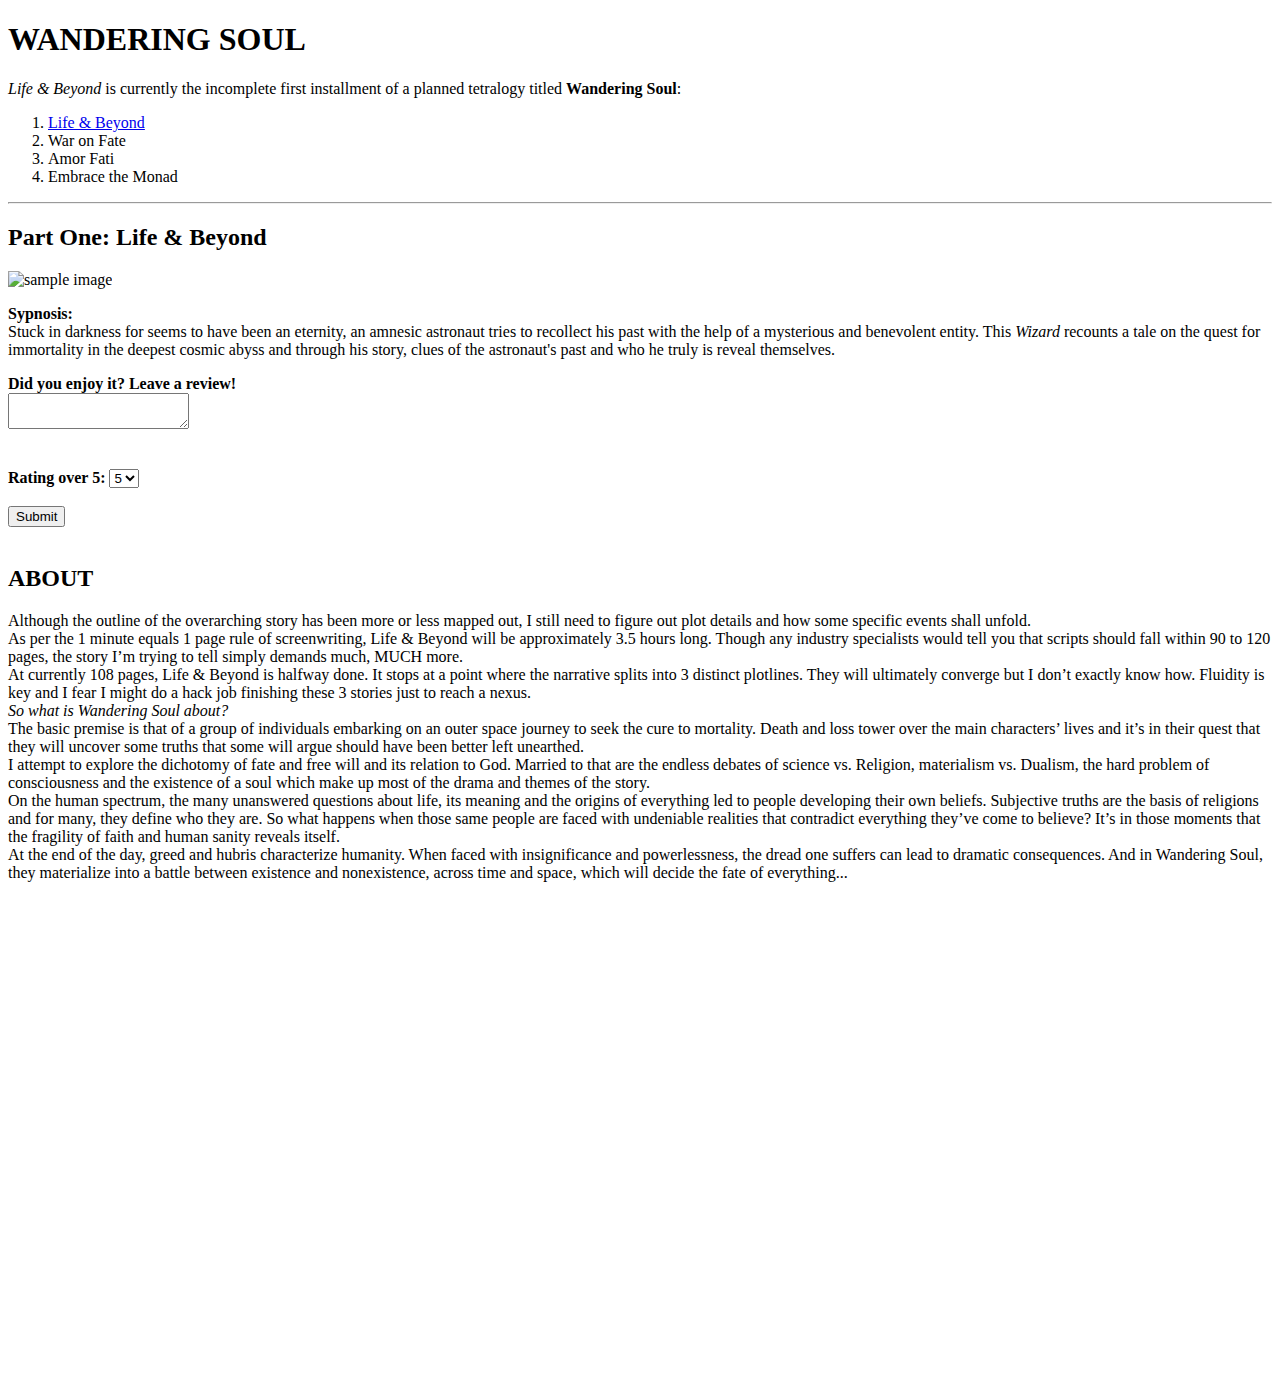
==== index.html @ 0459af6e "Add files via upload" ====
<!DOCTYPE html>
<html>
<head>
	<title>Wandering Soul</title>
</head>
<body>
	<header id="main-header">
		<h1>WANDERING SOUL</h1>
	</header>

	<p><em>Life & Beyond</em> is currently the incomplete first installment of a planned tetralogy titled <strong>Wandering Soul</strong>:</p>

	<ol>
		<li><a href="https://drive.google.com/file/d/1RrcoPFqBOtvJAfFocaWmil6a1Fv1a7iR/view?usp=sharing" target="_blank">Life & Beyond</a></li>
		<li>War on Fate</li>
		<li>Amor Fati</li>
		<li>Embrace the Monad</li>
	</ol>

	<hr>

	<header id="header2">
		<h2>Part One: Life & Beyond</h2>
	</header>

	<div id="poster">
		<img src= "Images/Poster.png" alt="sample image" width="200">
	</div>

	<p><strong>Sypnosis:</strong><br>Stuck in darkness for seems to have been an eternity, an amnesic astronaut tries to recollect his past with the help of a mysterious and benevolent entity. This <em>Wizard</em> recounts a tale on the quest for immortality in the deepest cosmic abyss and through his story, clues of the astronaut's past and who he truly is reveal themselves.</p> 

	<form action="process.php" method="POST">
		<div>
			<label><strong>Did you enjoy it? Leave a review!</strong></label>
			<br>
			<textarea name="Review"></textarea>
		</div>
		<br>
		<br>
		<div>
			<label><strong>Rating over 5:</strong></label>
			<select name="Rating">
				<option value="5">5</option>
				<option value="3">4</option>
				<option value="3">3</option>
				<option value="2">2</option>
				<option value="1">1</option>
			</select>
		</div>
		<br>
		<input type="Submit" name="Submit" value="Submit">
	</form>

	<br>

	<h2>ABOUT</h2>
	<p>Although the outline of the overarching story has been more or less mapped out, I still need to figure out plot details and how some specific events shall unfold. <br> As per the 1 minute equals 1 page rule of screenwriting, Life & Beyond will be approximately 3.5 hours long. Though any industry specialists would tell you that scripts should fall within 90 to 120 pages, the story I’m trying to tell simply demands much, MUCH more.<br>At currently 108 pages, Life & Beyond is halfway done. It stops at a point where the narrative splits into 3 distinct plotlines. They will ultimately converge but I don’t exactly know how. Fluidity is key and I fear I might do a hack job finishing these 3 stories just to reach a nexus. <br> <em>So what is Wandering Soul about?</em><br>The basic premise is that of a group of individuals embarking on an outer space journey to seek the cure to mortality. Death and loss tower over the main characters’ lives and it’s in their quest that they will uncover some truths that some will argue should have been better left unearthed.<br> I attempt to explore the dichotomy of fate and free will and its relation to God. Married to that are the endless debates of science vs. Religion, materialism vs. Dualism, the hard problem of consciousness and the existence of a soul which make up most of the drama and themes of the story. <br> On the human spectrum, the many unanswered questions about life, its meaning and the origins of everything led to people developing their own beliefs. Subjective truths are the basis of religions and for many, they define who they are. So what happens when those same people are faced with undeniable realities that contradict everything they’ve come to believe? It’s in those moments that the fragility of faith and human sanity reveals itself.<br>At the end of the day, greed and hubris characterize humanity. When faced with insignificance and powerlessness, the dread one suffers can lead to dramatic consequences. And in Wandering Soul, they materialize into a battle between existence and nonexistence, across time and space, which will decide the fate of everything...</p>

	<div style="margin-top:500px"></div>

</body>
</html>
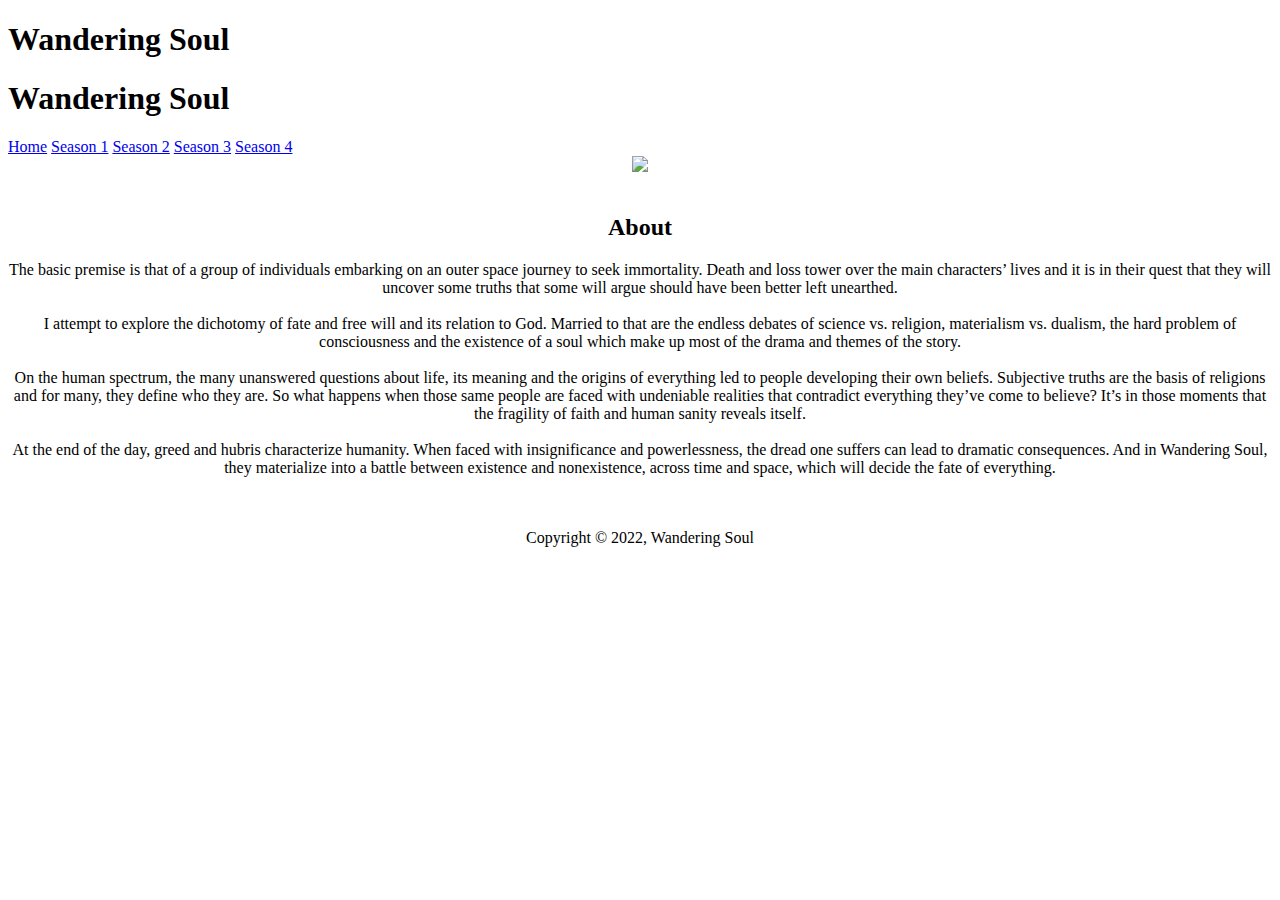
==== commit 693e97f9: "Update index.html" ====
--- a/index.html
+++ b/index.html
@@ -1,63 +1,62 @@
 <!DOCTYPE html>
-<html>
+<html lang="en">
 <head>
+	<link rel="stylesheet" href="style.css">
 	<title>Wandering Soul</title>
 </head>
+
 <body>
-	<header id="main-header">
-		<h1>WANDERING SOUL</h1>
-	</header>
-
-	<p><em>Life & Beyond</em> is currently the incomplete first installment of a planned tetralogy titled <strong>Wandering Soul</strong>:</p>
-
-	<ol>
-		<li><a href="https://drive.google.com/file/d/1RrcoPFqBOtvJAfFocaWmil6a1Fv1a7iR/view?usp=sharing" target="_blank">Life & Beyond</a></li>
-		<li>War on Fate</li>
-		<li>Amor Fati</li>
-		<li>Embrace the Monad</li>
-	</ol>
-
-	<hr>
-
-	<header id="header2">
-		<h2>Part One: Life & Beyond</h2>
-	</header>
-
-	<div id="poster">
-		<img src= "Images/Poster.png" alt="sample image" width="200">
+	<div class="intro2">
+		<h1 class = "logo-header2">
+			<span class="logo">Wandering</span> <span class="logo">Soul</span></h1>
 	</div>
 
-	<p><strong>Sypnosis:</strong><br>Stuck in darkness for seems to have been an eternity, an amnesic astronaut tries to recollect his past with the help of a mysterious and benevolent entity. This <em>Wizard</em> recounts a tale on the quest for immortality in the deepest cosmic abyss and through his story, clues of the astronaut's past and who he truly is reveal themselves.</p> 
+	<div class="intro">
+		<h1 class = "logo-header">Wandering Soul</h1>
+	</div>
 
-	<form action="process.php" method="POST">
-		<div>
-			<label><strong>Did you enjoy it? Leave a review!</strong></label>
-			<br>
-			<textarea name="Review"></textarea>
-		</div>
-		<br>
-		<br>
-		<div>
-			<label><strong>Rating over 5:</strong></label>
-			<select name="Rating">
-				<option value="5">5</option>
-				<option value="3">4</option>
-				<option value="3">3</option>
-				<option value="2">2</option>
-				<option value="1">1</option>
-			</select>
-		</div>
-		<br>
-		<input type="Submit" name="Submit" value="Submit">
-	</form>
+	<div class="topnav">
+	  <a class="active" href="../wandering soul website/index.html">Home</a>
+	  <a href="../wandering soul website/season1/season1.html">Season 1</a>
+	  <a href="../wandering soul website/season2.html">Season 2</a>
+	  <a href="../wandering soul website/season3.html">Season 3</a>
+	  <a href="../wandering soul website/season4.html">Season 4</a>
+	</div>
 
+	<center>
+	<div class = "image">
+		<img src = "images/poster.png" height="700">
+	</div>
+	</center>
+	
+	<br>
+	<center>
+	<div class = "text">
+	<div class = "about"><h2>About</h2></div>
+	<p1>The basic premise is that of a group of individuals embarking on an outer space journey to seek immortality. Death and loss tower over the main characters’ lives and it is in their quest that they will uncover some truths that some will argue should have been better left unearthed. </p1>
+	<br>
+	<br>
+	<p1>I attempt to explore the dichotomy of fate and free will and its relation to God. Married to that are the endless debates of science vs. religion, materialism vs. dualism, the hard problem of consciousness and the existence of a soul which make up most of the drama and themes of the story. 
+	<br>
+	<br>
+	On the human spectrum, the many unanswered questions about life, its meaning and the origins of everything led to people developing their own beliefs. Subjective truths are the basis of religions and for many, they define who they are. So what happens when those same people are faced with undeniable realities that contradict everything they’ve come to believe? It’s in those moments that the fragility of faith and human sanity reveals itself.</p1>
+	<br>
+	<br>
+	<p1>At the end of the day, greed and hubris characterize humanity. When faced with insignificance and powerlessness, the dread one suffers can lead to dramatic consequences. And in Wandering Soul, they materialize into a battle between existence and nonexistence, across time and space, which will decide the fate of everything.</p1>
+	</div>
+	</center>
+	<br>
 	<br>
 
-	<h2>ABOUT</h2>
-	<p>Although the outline of the overarching story has been more or less mapped out, I still need to figure out plot details and how some specific events shall unfold. <br> As per the 1 minute equals 1 page rule of screenwriting, Life & Beyond will be approximately 3.5 hours long. Though any industry specialists would tell you that scripts should fall within 90 to 120 pages, the story I’m trying to tell simply demands much, MUCH more.<br>At currently 108 pages, Life & Beyond is halfway done. It stops at a point where the narrative splits into 3 distinct plotlines. They will ultimately converge but I don’t exactly know how. Fluidity is key and I fear I might do a hack job finishing these 3 stories just to reach a nexus. <br> <em>So what is Wandering Soul about?</em><br>The basic premise is that of a group of individuals embarking on an outer space journey to seek the cure to mortality. Death and loss tower over the main characters’ lives and it’s in their quest that they will uncover some truths that some will argue should have been better left unearthed.<br> I attempt to explore the dichotomy of fate and free will and its relation to God. Married to that are the endless debates of science vs. Religion, materialism vs. Dualism, the hard problem of consciousness and the existence of a soul which make up most of the drama and themes of the story. <br> On the human spectrum, the many unanswered questions about life, its meaning and the origins of everything led to people developing their own beliefs. Subjective truths are the basis of religions and for many, they define who they are. So what happens when those same people are faced with undeniable realities that contradict everything they’ve come to believe? It’s in those moments that the fragility of faith and human sanity reveals itself.<br>At the end of the day, greed and hubris characterize humanity. When faced with insignificance and powerlessness, the dread one suffers can lead to dramatic consequences. And in Wandering Soul, they materialize into a battle between existence and nonexistence, across time and space, which will decide the fate of everything...</p>
 
-	<div style="margin-top:500px"></div>
+	<center>
+		<footer id="main-footer">
+			
+			<p>Copyright &copy; 2022, Wandering Soul</p>
+			
+		</footer>
+	</center>
 
+	<script src="app.js"></script>
 </body>
 </html>
-
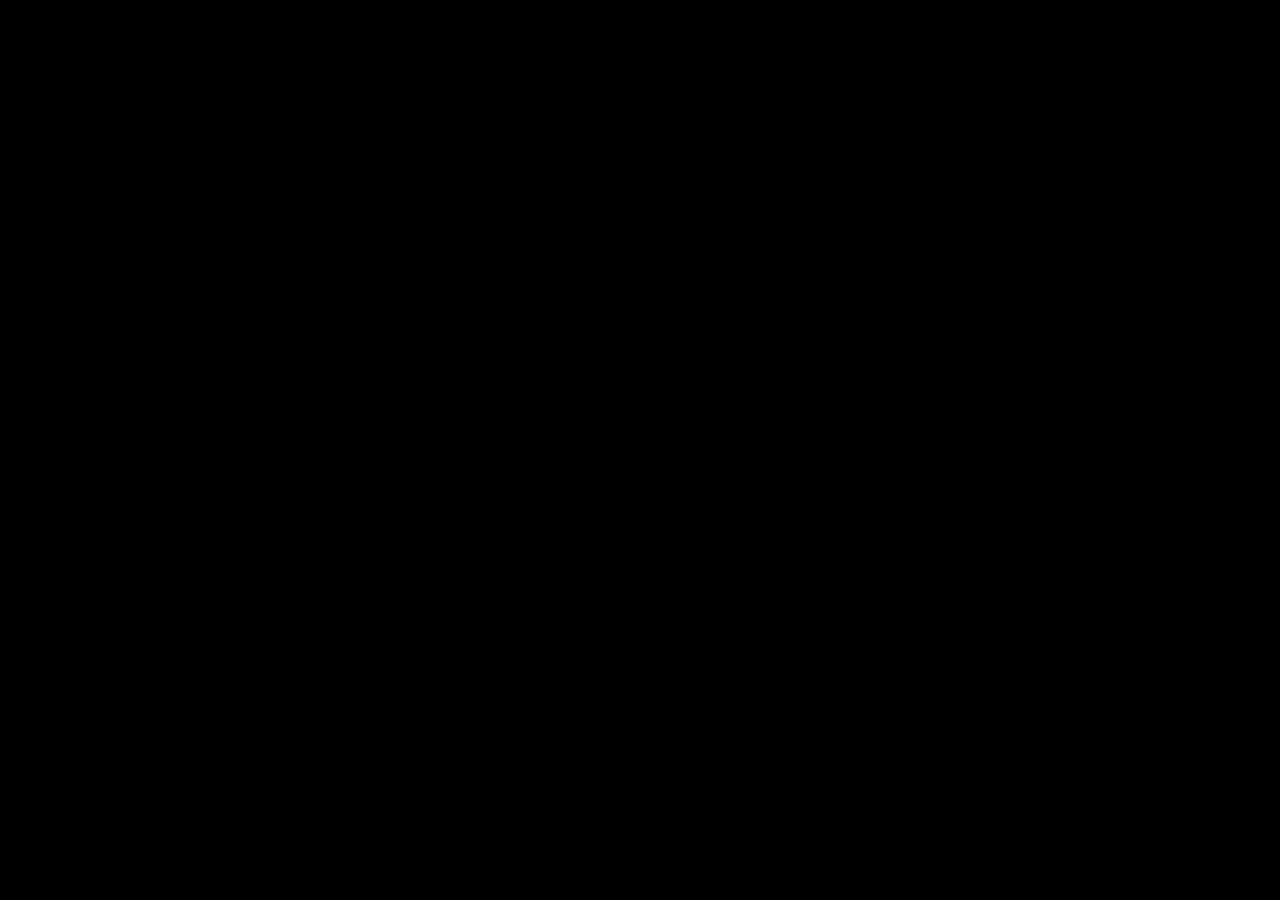
==== commit 183961de: "Update index.html" ====
--- a/index.html
+++ b/index.html
@@ -16,8 +16,8 @@
 	</div>
 
 	<div class="topnav">
-	  <a class="active" href="../wandering soul website/index.html">Home</a>
-	  <a href="../wandering soul website/season1/season1.html">Season 1</a>
+	  <a class="active" href="https://darshanjaingoburdhone.github.io/wanderingsoul/">Home</a>
+	  <a href="https://darshanjaingoburdhone.github.io/wanderingsoul/season1/season1.html">Season 1</a>
 	  <a href="../wandering soul website/season2.html">Season 2</a>
 	  <a href="../wandering soul website/season3.html">Season 3</a>
 	  <a href="../wandering soul website/season4.html">Season 4</a>
--- a/style.css
+++ b/style.css
@@ -0,0 +1,142 @@
+body{
+	font-family: Tahoma;
+  	background-image: url("images/space.jpg");
+  	background-repeat: no-repeat;
+  	/* Background image is centered vertically and horizontally at all times */
+	background-position: center center;
+
+/* Background image doesn't tile */
+	background-repeat: no-repeat;
+
+/* Background image is fixed in the viewport so that it doesn't move when
+the content's height is greater than the image's height */
+	background-attachment: fixed;
+
+/* This is what makes the background image rescale based
+on the container's size */
+	background-size: cover;
+
+}
+
+
+
+.topnav {
+  background-color: #1B0260;
+  overflow: hidden;
+}
+
+/* Style the links inside the navigation bar */
+.topnav a {
+  float: left;
+  color: #f2f2f2;
+  text-align: center;
+  padding-left: 50px;
+  padding-right:50px;
+  padding-top: 10px;
+  padding-bottom: 10px;
+  text-decoration: none;
+  font-size: 17px;
+}
+
+/* Change the color of links on hover */
+.topnav a:hover {
+  background-color: #ddd;
+  color: black;
+}
+
+/* Add a color to the active/current link */
+.topnav a.active {
+  background-color: #CF9206;
+  color: white;
+}
+
+
+
+img{
+	padding-top: 50px;
+}
+
+.text{
+	color:white;
+	text-align: center;
+	float:center;
+	width:50%;
+}
+
+.about{
+	color:#FECE1B;
+}
+.intro{
+	width:100%;
+	margin:auto;
+	color:#FECE1B;
+}
+
+.container{
+	width:80%;
+	margin:auto;
+}
+
+
+
+.logo-header{
+	font-family: Tahoma;
+	font-weight:800;
+	letter-spacing: 0.1em;
+	text-align: center;
+}
+
+.intro2{
+	position:fixed;
+	z-index: 1;
+	left:0;
+	top:0;
+	width: 100%;
+	height:100vh;
+	background-color: black;
+	transition: 1s;
+}
+
+.logo-header2{
+	position: absolute;
+	top:40%;
+	left: 50%;
+	transform: translate(-50%,-50%);
+	color:white;
+}
+
+.logo{
+	position:relative;
+	display:inline-block;
+	bottom:-20px;
+	opacity: 0;
+	color:#FECE1B;
+}
+
+.logo.active{
+	bottom:0;
+	opacity: 1;
+	transition: ease-in-out 0.5s;
+}
+
+.logo.fade{
+	bottom:150px;
+	opacity: 0;
+	transition: ease-in-out 0.5s;
+}
+
+#main-footer{
+  	left: 0;
+  	bottom: 0;
+ 	width: 100%;
+  	color: grey;
+  	text-align: center;
+}
+
+/*season 1*/
+.episodes{
+	
+	width:100%;
+	margin:auto;
+	color:#FECE1B;
+}
